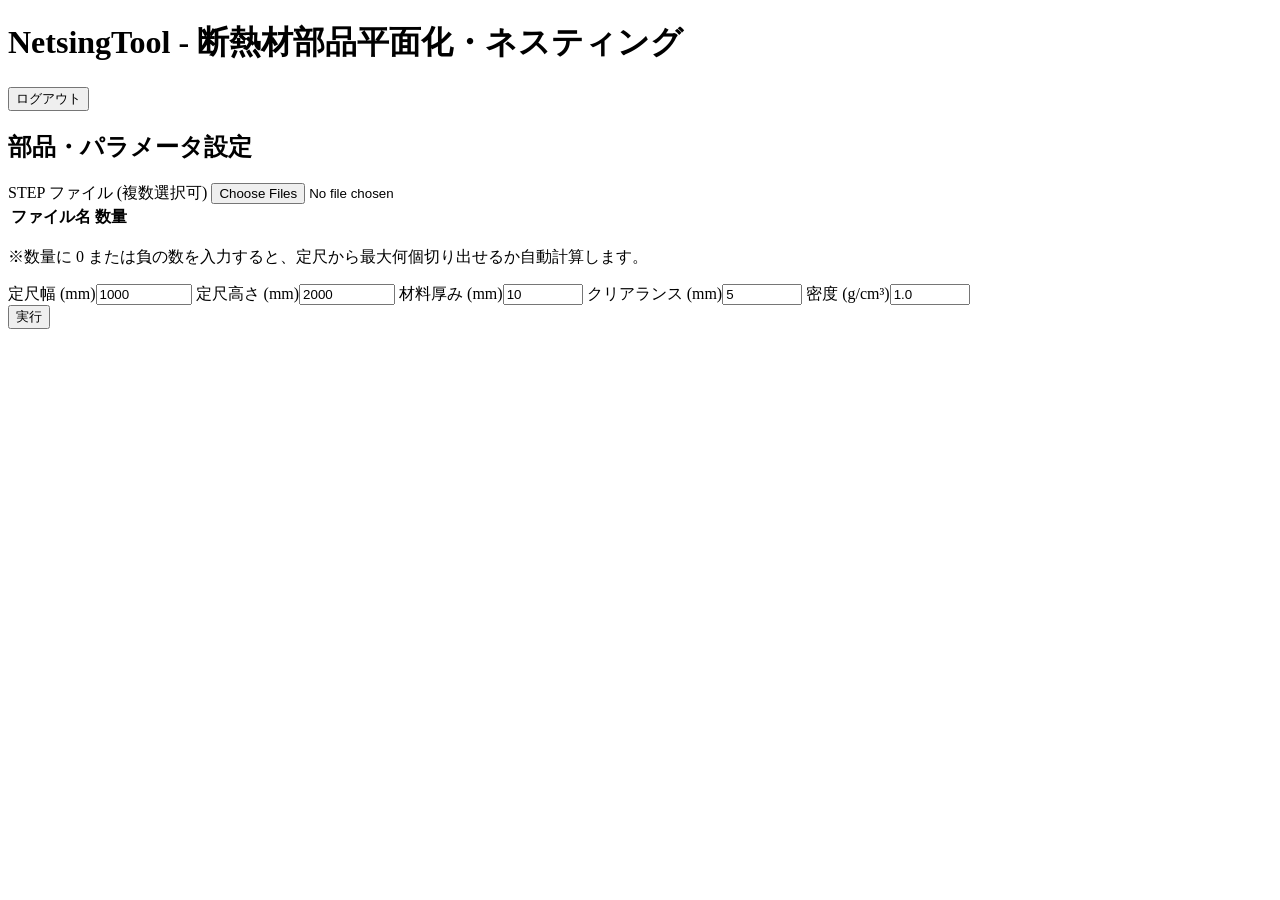
==== webapp/templates/index.html @ 6de5a528 "いろいろ更新" ====
<!DOCTYPE html>
<html lang="ja">
<head>
<meta charset="UTF-8">
<title>NetsingTool</title>
<base href="{{ root_path }}/">
<link rel="stylesheet" href="static/style.css">
</head>
<body>
<header>
  <h1>NetsingTool - 断熱材部品平面化・ネスティング</h1>
  <div>
    <span id="username-label"></span>
    <button id="logout-btn">ログアウト</button>
  </div>
</header>

<main>
  <section class="panel" id="settings-panel">
    <h2>部品・パラメータ設定</h2>
    <label>STEP ファイル (複数選択可)
      <input type="file" id="file-input" accept=".step,.stp" multiple>
    </label>
    <table id="parts-table">
      <thead><tr><th>ファイル名</th><th>数量</th></tr></thead>
      <tbody></tbody>
    </table>
    <p class="hint">※数量に 0 または負の数を入力すると、定尺から最大何個切り出せるか自動計算します。</p>

    <div class="param-grid">
      <label>定尺幅 (mm)<input type="number" id="sheet_w" value="1000" min="1" max="100000" step="0.1"></label>
      <label>定尺高さ (mm)<input type="number" id="sheet_h" value="2000" min="1" max="100000" step="0.1"></label>
      <label>材料厚み (mm)<input type="number" id="thickness" value="10" min="0.1" max="1000" step="0.1"></label>
      <label>クリアランス (mm)<input type="number" id="clearance" value="5" min="0" max="1000" step="0.1"></label>
      <label>密度 (g/cm³)<input type="number" id="density" value="1.0" min="0.001" max="50" step="0.001"></label>
    </div>

    <button id="run-btn">実行</button>
    <p id="status-text"></p>
    <p id="error-text" class="error"></p>
  </section>

  <section class="panel" id="results-panel" hidden>
    <h2>結果</h2>
    <div id="candidate-tabs"></div>
    <img id="nesting-image" alt="ネスティング配置図">
    <p id="weight-summary"></p>
    <table id="breakdown-table">
      <thead><tr><th>部品名</th><th>数量指定</th><th>配置数</th><th>横(mm)</th><th>縦(mm)</th><th>部品面積(mm²)</th><th>展開面積(mm²)</th><th>重量(kg)</th></tr></thead>
      <tbody></tbody>
    </table>
    <div class="downloads">
      <button id="download-zip-btn">全成果物を ZIP でダウンロード</button>
    </div>
  </section>
</main>

<script src="static/app.js"></script>
</body>
</html>
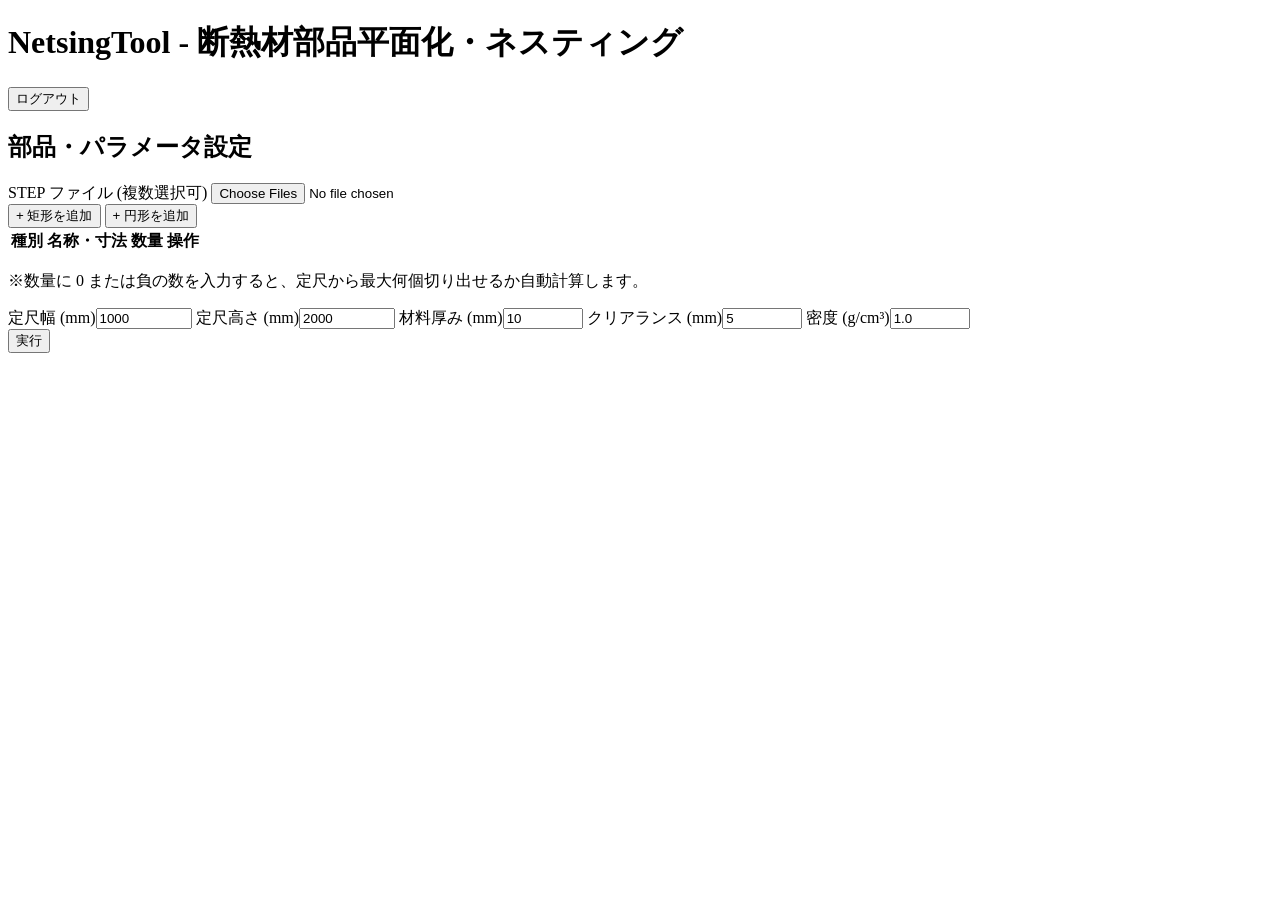
==== commit 6c47a252: "「矩形」と「円形」を手動追加できるように改修" ====
--- a/webapp/templates/index.html
+++ b/webapp/templates/index.html
@@ -21,8 +21,12 @@
     <label>STEP ファイル (複数選択可)
       <input type="file" id="file-input" accept=".step,.stp" multiple>
     </label>
+    <div class="shape-actions">
+      <button type="button" id="add-rectangle-btn">+ 矩形を追加</button>
+      <button type="button" id="add-circle-btn">+ 円形を追加</button>
+    </div>
     <table id="parts-table">
-      <thead><tr><th>ファイル名</th><th>数量</th></tr></thead>
+      <thead><tr><th>種別</th><th>名称・寸法</th><th>数量</th><th>操作</th></tr></thead>
       <tbody></tbody>
     </table>
     <p class="hint">※数量に 0 または負の数を入力すると、定尺から最大何個切り出せるか自動計算します。</p>
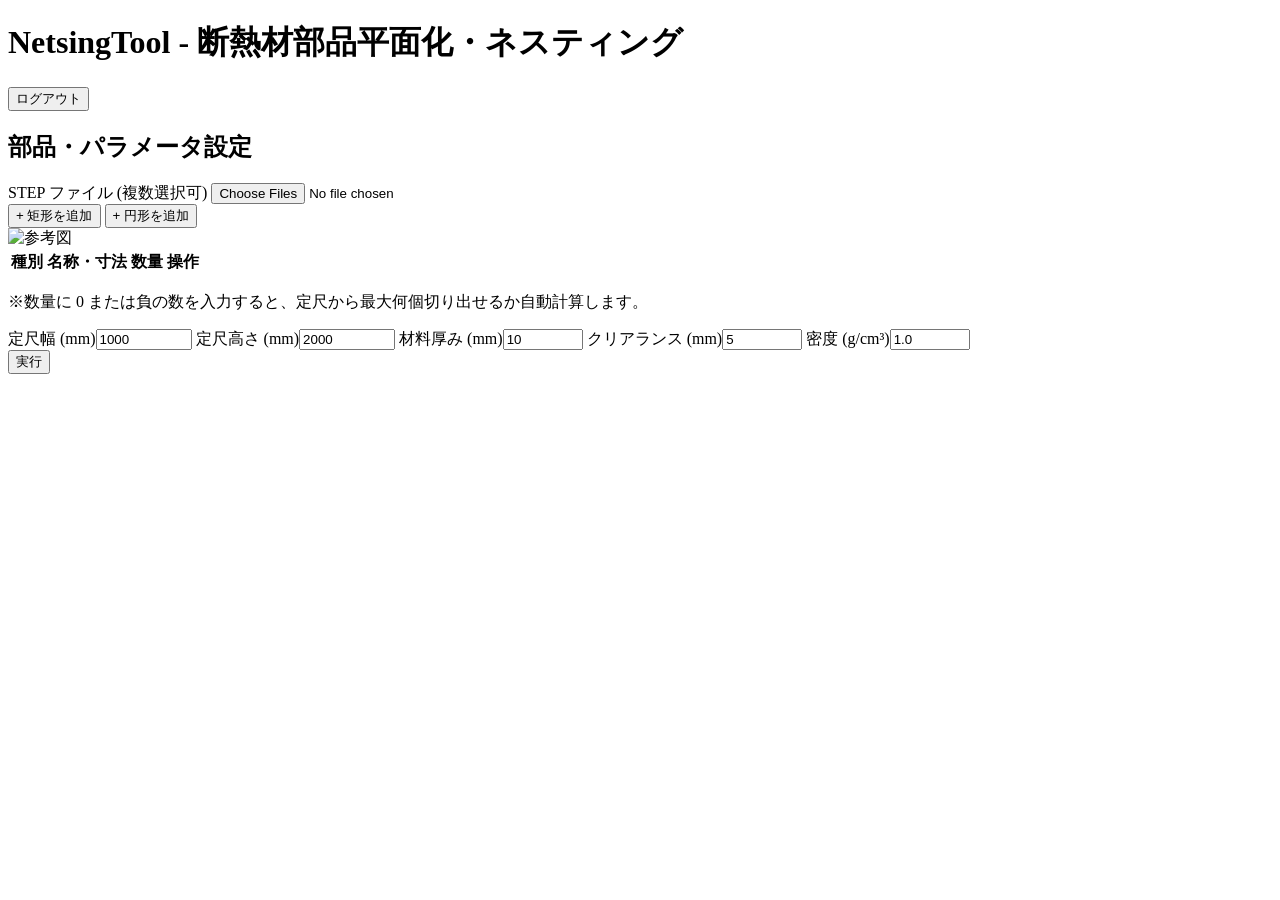
==== commit 09b19d15: "居山さんの我儘に付き合い、サンプル図を追加" ====
--- a/webapp/templates/index.html
+++ b/webapp/templates/index.html
@@ -17,13 +17,18 @@
 
 <main>
   <section class="panel" id="settings-panel">
-    <h2>部品・パラメータ設定</h2>
-    <label>STEP ファイル (複数選択可)
-      <input type="file" id="file-input" accept=".step,.stp" multiple>
-    </label>
-    <div class="shape-actions">
-      <button type="button" id="add-rectangle-btn">+ 矩形を追加</button>
-      <button type="button" id="add-circle-btn">+ 円形を追加</button>
+    <div class="panel-title">
+      <div class="panel-title-text">
+        <h2>部品・パラメータ設定</h2>
+        <label>STEP ファイル (複数選択可)
+          <input type="file" id="file-input" accept=".step,.stp" multiple>
+        </label>
+        <div class="shape-actions">
+          <button type="button" id="add-rectangle-btn">+ 矩形を追加</button>
+          <button type="button" id="add-circle-btn">+ 円形を追加</button>
+        </div>
+      </div>
+      <img src="img/sub.png" alt="参考図" id="header-ref-image">
     </div>
     <table id="parts-table">
       <thead><tr><th>種別</th><th>名称・寸法</th><th>数量</th><th>操作</th></tr></thead>
@@ -50,7 +55,7 @@
     <img id="nesting-image" alt="ネスティング配置図">
     <p id="weight-summary"></p>
     <table id="breakdown-table">
-      <thead><tr><th>部品名</th><th>数量指定</th><th>配置数</th><th>横(mm)</th><th>縦(mm)</th><th>部品面積(mm²)</th><th>展開面積(mm²)</th><th>重量(kg)</th></tr></thead>
+      <thead><tr><th>部品名</th><th>数量指定</th><th>配置数</th><th>横(mm)</th><th>縦(mm)</th><th>部品面積(mm²)</th><th>部品体積(mm³)</th><th>重量(kg)</th></tr></thead>
       <tbody></tbody>
     </table>
     <div class="downloads">
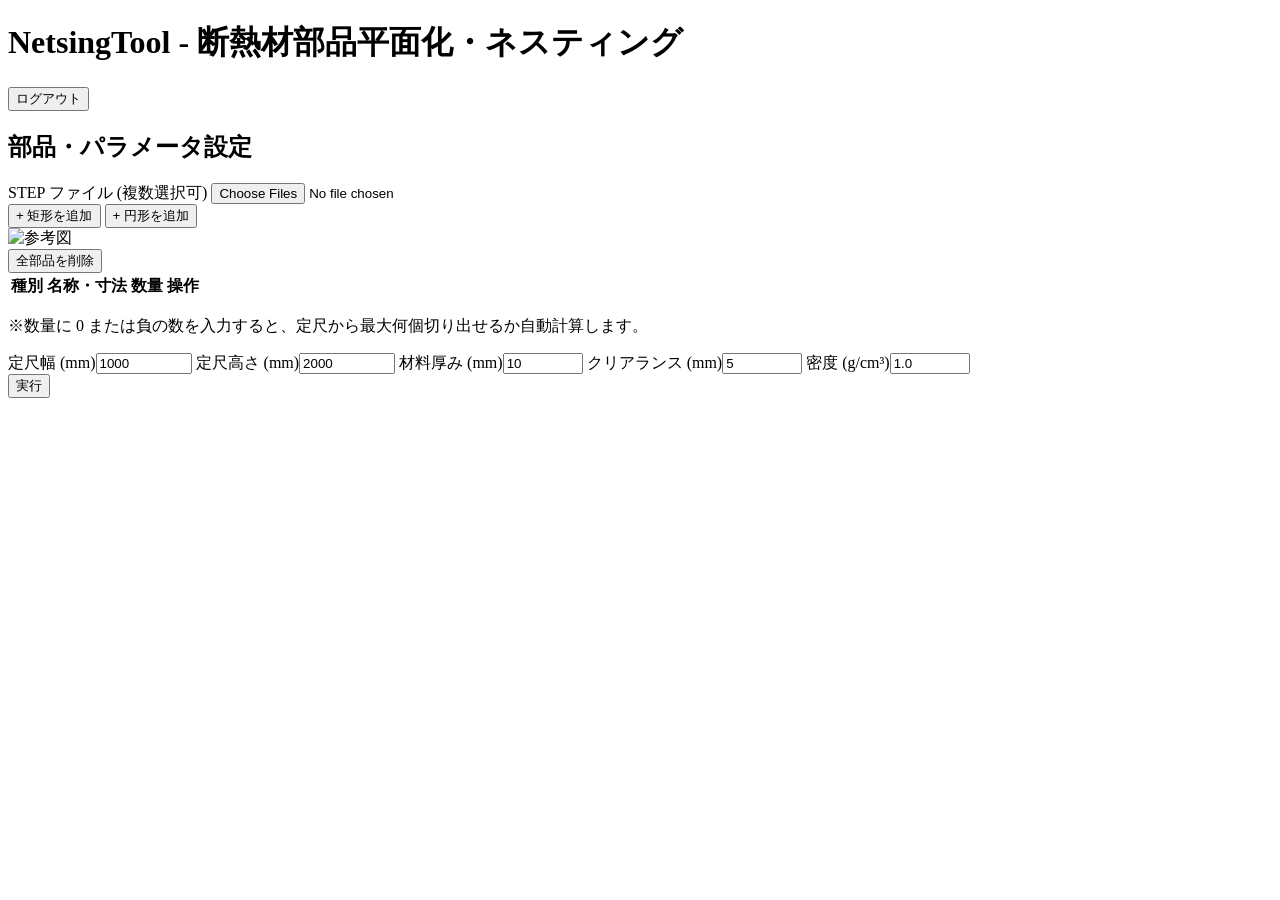
==== commit e498cb58: "部品全削除ボタン実装" ====
--- a/webapp/templates/index.html
+++ b/webapp/templates/index.html
@@ -29,6 +29,9 @@
         </div>
       </div>
       <img src="img/sub.png" alt="参考図" id="header-ref-image">
+    </div>
+    <div class="parts-toolbar">
+      <button type="button" id="clear-all-btn" class="danger">全部品を削除</button>
     </div>
     <table id="parts-table">
       <thead><tr><th>種別</th><th>名称・寸法</th><th>数量</th><th>操作</th></tr></thead>
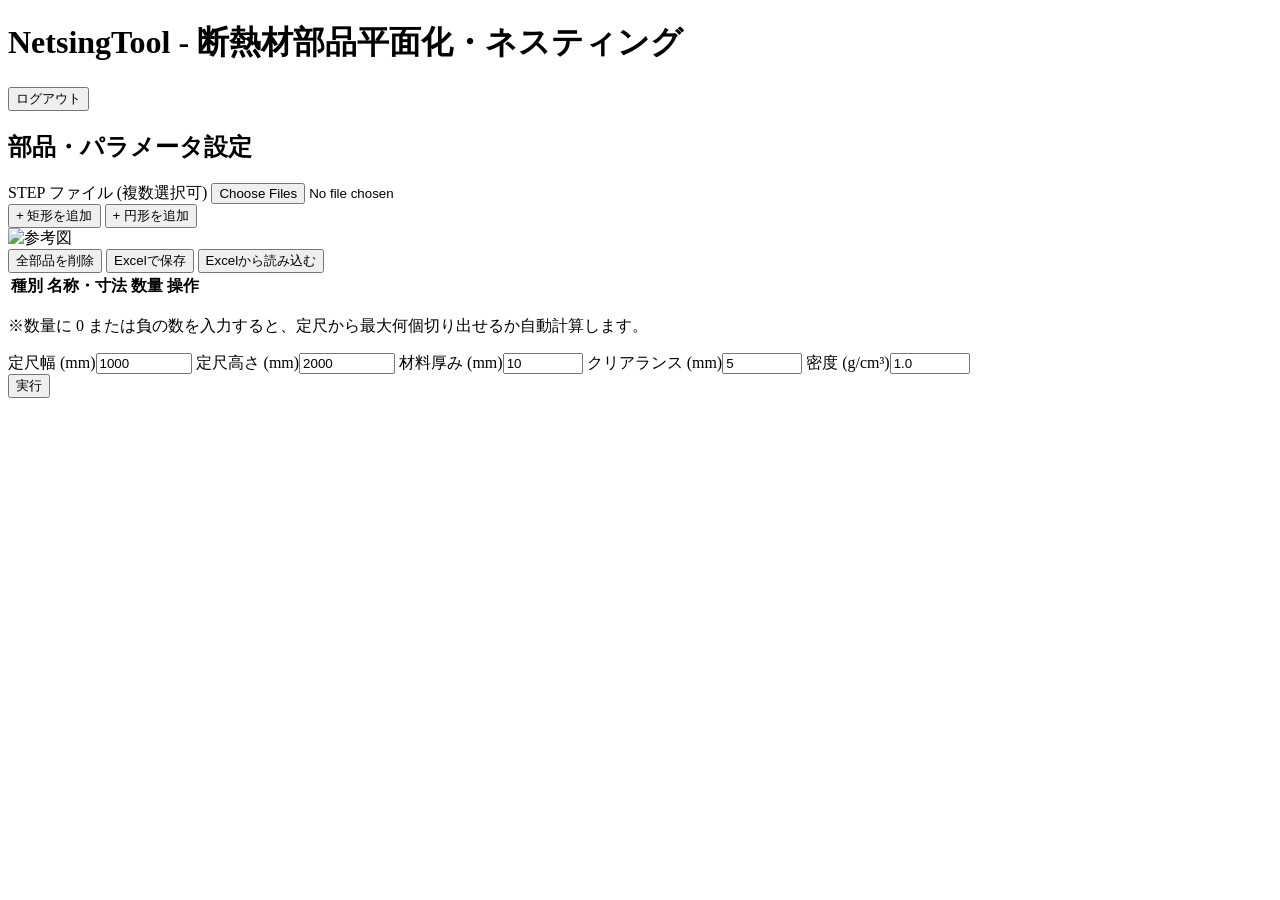
==== commit 10fc4e29: "パラメータ設定を保存・読み込みできるように対応" ====
--- a/webapp/templates/index.html
+++ b/webapp/templates/index.html
@@ -32,6 +32,9 @@
     </div>
     <div class="parts-toolbar">
       <button type="button" id="clear-all-btn" class="danger">全部品を削除</button>
+      <button type="button" id="export-params-btn" title="パラメータを Excel で保存">Excelで保存</button>
+      <button type="button" id="import-params-btn" title="Excel からパラメータを読み込む">Excelから読み込む</button>
+      <input type="file" id="param-import-input" accept=".xlsx" hidden>
     </div>
     <table id="parts-table">
       <thead><tr><th>種別</th><th>名称・寸法</th><th>数量</th><th>操作</th></tr></thead>
@@ -58,11 +61,12 @@
     <img id="nesting-image" alt="ネスティング配置図">
     <p id="weight-summary"></p>
     <table id="breakdown-table">
-      <thead><tr><th>部品名</th><th>数量指定</th><th>配置数</th><th>横(mm)</th><th>縦(mm)</th><th>部品面積(mm²)</th><th>部品体積(mm³)</th><th>重量(kg)</th></tr></thead>
+      <thead><tr><th>部品名</th><th>数量指定</th><th>配置数</th><th>横(mm)</th><th>縦(mm)</th><th>部品面積(mm²)</th><th>部品体積(mm³)</th><th>重量</th></tr></thead>
       <tbody></tbody>
     </table>
     <div class="downloads">
       <button id="download-zip-btn">全成果物を ZIP でダウンロード</button>
+      <button id="download-summary-btn">summary.xlsx をダウンロード</button>
     </div>
   </section>
 </main>
